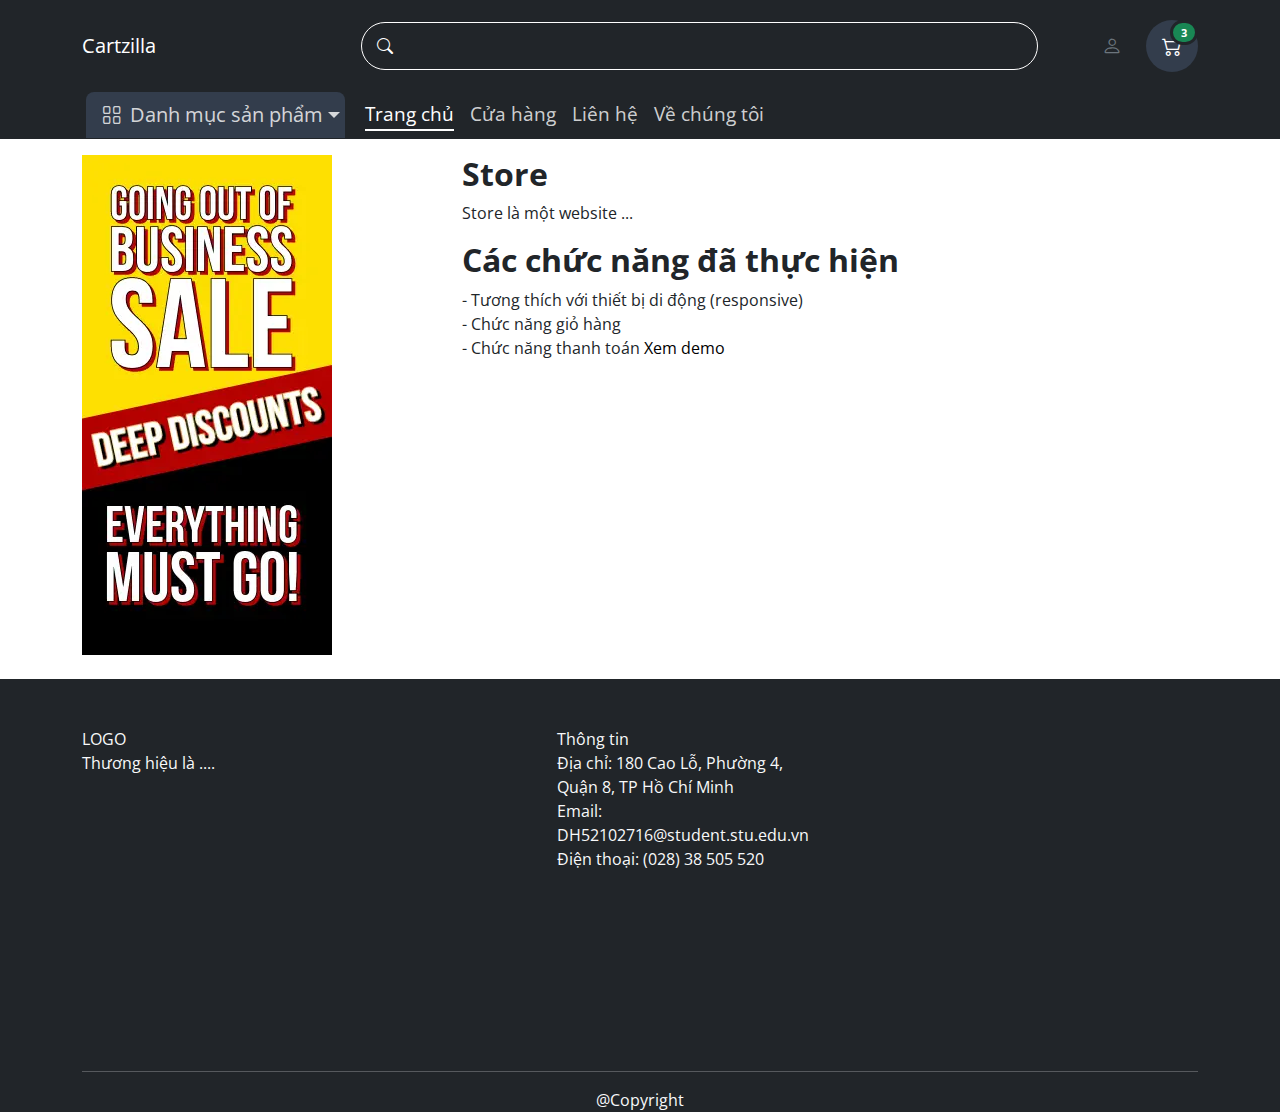
==== about.html @ fb04535e "first commit" ====
<!DOCTYPE html>
<html lang="en">
<head>
    <meta charset="UTF-8">
    <meta name="viewport" content="width=device-width, initial-scale=1.0">
    <title>About</title>
    <link
      href="https://cdn.jsdelivr.net/npm/bootstrap@5.2.3/dist/css/bootstrap.min.css"
      rel="stylesheet"
    />
    <link
      rel="stylesheet"
      href="https://cdn.jsdelivr.net/npm/bootstrap-icons@1.11.3/font/bootstrap-icons.min.css"
    />
    <link
      href="https://cdn.materialdesignicons.com/5.4.55/css/materialdesignicons.min.css"
      rel="stylesheet"
    />
    <link rel="stylesheet" href="./assets/css/styles.css" />
</head>
<body>
    <!-- Shopping cart offcanvas -->
    <div class="offcanvas offcanvas-end pb-sm-2 px-sm-2" id="shoppingCart" tabindex="-1" aria-labelledby="shoppingCartLabel" style="width: 500px" aria-modal="false" role="dialog">

        <!-- Header -->
        <div class="offcanvas-header flex-column align-items-start py-3 pt-lg-4">
          <div class="d-flex align-items-center justify-content-between w-100 mb-3 mb-lg-4">
            <h4 class="offcanvas-title" id="shoppingCartLabel">Shopping cart</h4>
            <button type="button" class="btn-close" data-bs-dismiss="offcanvas" aria-label="Close"></button>
          </div>
        </div>
  
        <!-- Items -->
        <div class="offcanvas-body d-flex flex-column gap-4 pt-2">
  
          <!-- Item -->
          <div class="d-flex align-items-center">
            <a class="flex-shrink-0" href="shop-product-general-electronics.html">
              <img src="./assets/images/products/product-1.png" width="110" alt="iPhone 14">
            </a>
            <div class="w-100 min-w-0 ps-2 ps-sm-3">
              <h5 class="d-flex animate-underline mb-2">
                <a class="d-block fs-sm fw-medium text-truncate animate-target" href="shop-product-general-electronics.html">Apple iPhone 14 128GB White</a>
              </h5>
              <div class="h6 pb-1 mb-2">$899.00</div>
              <div class="d-flex align-items-center justify-content-between">
                <div class="count-input rounded-2">
                  <button type="button" class="btn btn-icon btn-sm" data-decrement="" aria-label="Decrement quantity">
                    <i class="bi bi-dash"></i>
                  </button>
                  <input type="number" class="form-control form-control-sm" value="1" readonly="">
                  <button type="button" class="btn btn-icon btn-sm" data-increment="" aria-label="Increment quantity">
                    <i class="bi bi-plus"></i>
                  </button>
                </div>
                <button type="button" class="btn-close fs-sm" data-bs-toggle="tooltip" data-bs-custom-class="tooltip-sm" data-bs-title="Remove" aria-label="Remove from cart"></button>
              </div>
            </div>
          </div>
  
          <!-- Item -->
          <div class="d-flex align-items-center">
            <a class="position-relative flex-shrink-0" href="shop-product-general-electronics.html">
              <img src="./assets/images/products/product-1.png" width="110" alt="iPad Pro">
            </a>
            <div class="w-100 min-w-0 ps-2 ps-sm-3">
              <h5 class="d-flex animate-underline mb-2">
                <a class="d-block fs-sm fw-medium text-truncate animate-target" href="shop-product-general-electronics.html">Tablet Apple iPad Pro M2</a>
              </h5>
              <div class="h6 pb-1 mb-2">$989.00</div>
              <div class="d-flex align-items-center justify-content-between">
                <div class="count-input rounded-2">
                  <button type="button" class="btn btn-icon btn-sm" data-decrement="" aria-label="Decrement quantity">
                    <i class="bi bi-dash"></i>
                  </button>
                  <input type="number" class="form-control form-control-sm" value="1" readonly="">
                  <button type="button" class="btn btn-icon btn-sm" data-increment="" aria-label="Increment quantity">
                    <i class="bi bi-plus"></i>
                  </button>
                </div>
                <button type="button" class="btn-close fs-sm" data-bs-toggle="tooltip" data-bs-custom-class="tooltip-sm" data-bs-title="Remove" aria-label="Remove from cart"></button>
              </div>
            </div>
          </div>
  
          <!-- Item -->
          <div class="d-flex align-items-center">
            <a class="flex-shrink-0" href="shop-product-general-electronics.html">
              <img src="./assets/images/products/product-1.png" width="110" alt="Smart Watch">
            </a>
            <div class="w-100 min-w-0 ps-2 ps-sm-3">
              <h5 class="d-flex animate-underline mb-2">
                <a class="d-block fs-sm fw-medium text-truncate animate-target" href="shop-product-general-electronics.html">Smart Watch Series 7, White</a>
              </h5>
              <div class="h6 pb-1 mb-2">$429.00</div>
              <div class="d-flex align-items-center justify-content-between">
                <div class="count-input rounded-2">
                  <button type="button" class="btn btn-icon btn-sm" data-decrement="" aria-label="Decrement quantity">
                    <i class="bi bi-dash"></i>
                  </button>
                  <input type="number" class="form-control form-control-sm" value="1" readonly="">
                  <button type="button" class="btn btn-icon btn-sm" data-increment="" aria-label="Increment quantity">
                    <i class="bi bi-plus"></i>
                  </button>
                </div>
                <button type="button" class="btn-close fs-sm" data-bs-toggle="tooltip" data-bs-custom-class="tooltip-sm" data-bs-title="Remove" aria-label="Remove from cart"></button>
              </div>
            </div>
          </div>
        </div>
  
        <!-- Footer -->
        <div class="offcanvas-header flex-column align-items-start">
          <div class="d-flex align-items-center justify-content-between w-100 mb-3 mb-md-4">
            <span class="text-light-emphasis">Subtotal:</span>
            <span class="h6 mb-0">$2,317.00</span>
          </div>
          <div class="d-flex w-100 gap-3">
            <a class="btn btn-lg btn-secondary w-100" href="cart-detail.html">View cart</a>
            <a class="btn btn-lg btn-primary w-100" href="checkout-v1-delivery-1.html">Checkout</a>
          </div>
        </div>
      </div>
      <!-- Navigation bar (Page header) -->
      <header
      class="navbar navbar-expand-lg navbar-dark bg-dark d-block z-fixed z-3 p-0 header-top user-select-none"
    >
      <div class="container d-block py-1 py-lg-3 bg-dark">
        <div class="navbar-stuck-hide pt-1"></div>
        <div class="row flex-wrap align-items-center g-0">
          <div class="col col-lg-3 d-flex align-items-center">
            <button
              type="button"
              class="navbar-toggler me-2 me-lg-0"
              data-bs-toggle="offcanvas"
              data-bs-target="#navbarNav"
              aria-controls="navbarNav"
              aria-label="Toggle navigation"
            >
              <i class="bi bi-list"></i>
            </button>
            <a href="index.html" class="navbar-brand me-0"> Cartzilla </a>
          </div>
          <div
            class="col col-lg-9 d-flex align-items-center justify-content-end"
          >
            <!-- Search visible on screens > 991px wide (lg breakpoint) -->
            <div
              class="position-relative flex-fill d-none d-lg-block pe-4 pe-xl-5"
            >
              <i
                class="bi bi-search position-absolute top-50 translate-middle-y d-flex fs-lg text-white ms-3"
              ></i>
              <input
                type="search"
                class="form-control form-control-lg form-icon-start border-white rounded-pill"
                placeholder="Search the products"
              />
            </div>
            <div class="d-flex align-items-center">
              <!-- Navbar stuck nav toggler -->
              <button
                type="button"
                class="navbar-toggler d-none navbar-stuck-show me-3"
                data-bs-toggle="collapse"
                data-bs-target="#stuckNav"
                aria-controls="stuckNav"
                aria-expanded="false"
                aria-label="Toggle navigation in navbar stuck state"
              >
                <span class="navbar-toggler-icon"></span>
              </button>

              <!-- Search toggle button visible on screens < 992px wide (lg breakpoint) -->
              <button
                type="button"
                class="btn btn-icon btn-lg fs-xl btn-outline-secondary border-0 rounded-circle animate-shake d-lg-none p-3"
                data-bs-toggle="collapse"
                data-bs-target="#searchBar"
                aria-expanded="false"
                aria-controls="searchBar"
                aria-label="Toggle search bar"
              >
                <i class="bi bi-search"></i>
              </button>

              <!-- Account button visible on screens > 768px wide (md breakpoint) -->
              <a
                class="btn btn-icon btn-lg fs-lg btn-outline-secondary border-0 rounded-circle animate-shake d-none d-md-inline-flex"
                href="account-signin.html"
              >
                <i class="bi bi-person"></i>
                <span class="visually-hidden">Account</span>
              </a>

              <!-- Cart button -->
              <button
                type="button"
                class="btn btn-icon btn-lg btn-secondary position-relative rounded-circle ms-2 p-3"
                data-bs-toggle="offcanvas"
                data-bs-target="#shoppingCart"
                aria-controls="shoppingCart"
                aria-label="Shopping cart"
              >
                <span
                  class="position-absolute top-0 ms-2 badge text-bg-success border border-3 border-dark rounded-pill px-2 py-1"
                  style="font-size: 0.7rem"
                  >3</span
                >
                <span
                  class="top-0 start-0 d-flex align-items-center justify-content-center w-100 h-100 rounded-circle animate-slide-end fs-lg"
                >
                  <i class="bi bi-cart2"></i>
                </span>
              </button>
            </div>
          </div>
        </div>
        <div class="navbar-stuck-hide pb-1"></div>
      </div>
      <div
        class="position-absolute top-100 z-2 w-100 bg-dark d-lg-none collapse"
        id="searchBar"
      >
        <div class="container position-relative my-3">
          <i
            class="bi bi-search position-absolute top-50 translate-middle-y d-flex fs-lg text-white ms-3"
          ></i>
          <input
            type="search"
            class="form-control form-icon-start border-white rounded-pill"
            placeholder="Search the products"
            data-autofocus="collapse"
          />
        </div>
      </div>
      <div class="collapse navbar-stuck-hide" id="stuckNav">
        <nav
          class="offcanvas offcanvas-start"
          id="navbarNav"
          tabindex="-1"
          aria-labelledby="navbarNavLabel"
          style="width: 350px"
        >
          <div class="offcanvas-header py-3">
            <h5 class="offcanvas-title" id="navbarNavLabel">Menu</h5>
            <button
              type="button"
              class="btn-close"
              data-bs-dismiss="offcanvas"
              aria-label="Close"
            ></button>
          </div>
          <div class="offcanvas-body py-3 py-lg-0">
            <div class="container px-0 px-lg-3">
              <div class="row">
                <!-- Categories mega menu -->
                <div class="col-lg-3">
                  <div class="navbar-nav">
                    <div class="dropdown w-100">
                      <!-- Buttton visible on screens > 991px wide (lg breakpoint) -->
                      <div
                        class="cursor-pointer d-none d-lg-block show"
                        data-bs-toggle="dropdown"
                        data-bs-trigger="hover"
                        aria-expanded="true"
                      >
                        <button
                          type="button"
                          class="btn btn-lg btn-secondary dropdown-toggle w-100 rounded-bottom-0 justify-content-start pe-none"
                        >
                          <i class="bi bi-grid"></i>
                          <span class="ms-2 me-auto">Danh mục sản phẩm</span>
                        </button>
                      </div>

                      <!-- Buttton visible on screens < 992px wide (lg breakpoint) -->
                      <button
                        type="button"
                        class="btn btn-lg btn-secondary dropdown-toggle w-100 justify-content-start d-lg-none mb-2"
                        data-bs-toggle="dropdown"
                        data-bs-auto-close="outside"
                      >
                        <i class="bi bi-grid"></i>
                        <span class="ms-2 me-auto">Danh mục sản phẩm</span>
                      </button>

                      <!-- Mega menu -->
                      <ul
                        class="dropdown-menu dropdown-menu-static w-100 rounded-top-0 rounded-bottom-4 py-1 p-lg-1"
                      >
                        <li class="d-lg-none pt-2">
                          <a
                            class="dropdown-item fw-medium"
                            href="shop-categories-electronics.html"
                          >
                            All Categories
                          </a>
                        </li>
                        <li class="dropend position-static">
                          <div class="position-relative rounded pt-2 pb-1 px-lg-2" data-bs-toggle="dropdown" data-bs-trigger="hover">
                            <a class="dropdown-item fw-medium stretched-link d-none d-lg-flex" href="shop-catalog-electronics.html">
                              <span class="text-truncate">Computers &amp; Accessories</span>
                            </a>
                            <div class="dropdown-item fw-medium text-wrap stretched-link d-lg-none">
                              Computers &amp; Accessories
                            </div>
                          </div>
                        </li>
                        <li class="dropend position-static">
                          <div class="position-relative rounded pt-2 pb-1 px-lg-2" data-bs-toggle="dropdown" data-bs-trigger="hover">
                            <a class="dropdown-item fw-medium stretched-link d-none d-lg-flex" href="shop-catalog-electronics.html">
                              <span class="text-truncate">Computers &amp; Accessories</span>
                            </a>
                            <div class="dropdown-item fw-medium text-wrap stretched-link d-lg-none">
                              Computers &amp; Accessories
                            </div>
                          </div>
                        </li>
                        <li class="dropend position-static">
                          <div class="position-relative rounded pt-2 pb-1 px-lg-2" data-bs-toggle="dropdown" data-bs-trigger="hover">
                            <a class="dropdown-item fw-medium stretched-link d-none d-lg-flex" href="shop-catalog-electronics.html">
                              <span class="text-truncate">Computers &amp; Accessories</span>
                            </a>
                            <div class="dropdown-item fw-medium text-wrap stretched-link d-lg-none">
                              Computers &amp; Accessories
                            </div>
                          </div>
                        </li>
                      </ul>
                    </div>
                  </div>
                </div>

                <!-- Navbar nav -->
                <div class="col-lg-9 d-lg-flex pt-3 pt-lg-0 ps-lg-0">
                  <ul class="navbar-nav position-relative">
                    <li class="nav-item dropdown me-lg-n1 me-xl-0">
                      <a class="nav-link active" href="#">Trang chủ</a>
                    </li>
                    <li
                      class="nav-item dropdown position-static me-lg-n1 me-xl-0"
                    >
                      <a class="nav-link" href="shop.html">Cửa hàng</a>
                    </li>
                    <li class="nav-item dropdown me-lg-n1 me-xl-0">
                      <a class="nav-link" href="contact.html">Liên hệ</a>
                    </li>
                    <li class="nav-item dropdown me-lg-n1 me-xl-0">
                      <a class="nav-link" href="about.html">Về chúng tôi</a>
                    </li>
                  </ul>
                </div>
              </div>
            </div>
          </div>
          <div class="offcanvas-header border-top px-0 py-3 mt-3 d-md-none">
            <div class="nav nav-justified w-100">
              <a class="nav-link border-end" href="account-signin.html">
                <i class="bi bi-person"></i>
                Đăng nhập
              </a>
              <a class="nav-link" href="account-wishlist.html">
                <i class="bi bi-person-add"></i>
                Đăng kí
              </a>
            </div>
          </div>
        </nav>
      </div>
    </header>
      <main class="content-wrapper">
        <div class="container pt-3">
            <div class="row">
              <div class="col-lg-4 col-12">
                <div class="about-image">
                  <img src="./assets/images/about.png" alt="about">
                </div>
              </div>
              <div class="col-lg-8 col-12">
                <h2 class="text-left">Store</h2>
                <p>
                  Store là một website ...
                </p>
                <h2 class="text-left">Các chức năng đã thực hiện</h2>
                <ul class="list-feature">
                  <li class="feature-item">- Tương thích với thiết bị di động (responsive)</li>
                  <li class="feature-item">- Chức năng giỏ hàng</li>
                  <li class="feature-item">
                    - Chức năng thanh toán
                    <a href="cart-detail.html">Xem demo</a>
                  </li>
                </ul>
              </div>
            </div>
          </div>
      </main>
      <footer class="footer bg-dark text-light">
        <div class="footer-top">
          <div class="container pt-5 mt-1 mt-sm-3 mt-lg-4">
            <div class="row">
              <div class="col-lg-5 col-md-12 col-sm-12 col-12">
                <div class="footer-single-widget">
                  <div class="widget-title">
                    <div class="footer-logo">
                      <a class="text-light" href="#"> LOGO </a>
                    </div>
                  </div>
                  <div class="widget-body">Thương hiệu là ....</div>
                </div>
              </div>
              <div class="col-lg-3 col-md-12 col-sm-12 col-12">
                <div class="footer-single-widget">
                  <div class="widget-title">Thông tin</div>
                  <div class="widget-body">
                    <div class="footer-useful-link">
                      <ul class="contact-list">
                        <li class="contact-item">
                          Địa chỉ: 180 Cao Lỗ, Phường 4, Quận 8, TP Hồ Chí Minh
                        </li>
                        <li class="contact-item">
                          Email: DH52102716@student.stu.edu.vn
                        </li>
                        <li class="contact-item">Điện thoại: (028) 38 505 520</li>
                      </ul>
                    </div>
                  </div>
                </div>
              </div>
              <div class="col-lg-4 col-md-12 col-sm-12 col-12">
                <iframe
                  src="https://www.google.com/maps/embed?pb=!1m18!1m12!1m3!1d6592.4985499755685!2d106.6789931371774!3d10.74041089759156!2m3!1f0!2f0!3f0!3m2!1i1024!2i768!4f13.1!3m3!1m2!1s0x31752f62a90e5dbd%3A0x674d5126513db295!2zVHLGsOG7nW5nIMSQ4bqhaSBo4buNYyBDw7RuZyBuZ2jhu4cgU8OgaSBHw7Ju!5e0!3m2!1svi!2s!4v1714125058390!5m2!1svi!2s"
                  width="100%"
                  height="250"
                  style="border: 0"
                  allowfullscreen=""
                  loading="lazy"
                  referrerpolicy="no-referrer-when-downgrade"
                ></iframe>
              </div>
            </div>
          </div>
        </div>
        <div class="footer-bottom">
          <div class="container pt-5 mt-1 mt-sm-3 mt-lg-4">
            <div class="row">
              <div class="col-12">
                <hr />
                <div class="footer-copyright text-center">@Copyright</div>
              </div>
            </div>
          </div>
        </div>
        <div class="back-to-top"><i class="bi bi-arrow-up"></i></div>
      </footer>
    <script
    src="https://cdnjs.cloudflare.com/ajax/libs/jquery/3.7.1/jquery.min.js"
    integrity="sha512-v2CJ7UaYy4JwqLDIrZUI/4hqeoQieOmAZNXBeQyjo21dadnwR+8ZaIJVT8EE2iyI61OV8e6M8PP2/4hpQINQ/g=="
    crossorigin="anonymous"
    referrerpolicy="no-referrer"
  ></script>
  <script
    src="https://cdn.jsdelivr.net/npm/@popperjs/core@2.11.6/dist/umd/popper.min.js"
    integrity="sha384-oBqDVmMz9ATKxIep9tiCxS/Z9fNfEXiDAYTujMAeBAsjFuCZSmKbSSUnQlmh/jp3"
    crossorigin="anonymous"
  ></script>
  <script
    src="https://cdn.jsdelivr.net/npm/bootstrap@5.2.3/dist/js/bootstrap.min.js"
    integrity="sha384-cuYeSxntonz0PPNlHhBs68uyIAVpIIOZZ5JqeqvYYIcEL727kskC66kF92t6Xl2V"
    crossorigin="anonymous"
  ></script>
  <script src="./assets/js/main.js"></script>
</body>
</html>
---- assets/css/styles.css ----
@import url("https://fonts.googleapis.com/css2?family=Open+Sans:ital,wght@0,300..800;1,300..800&display=swap");
:root {
  --primary-color: rgba(245,82,102);
  --bg-primary-color: #feeef0;
  --swiper-scrollbar-bg-color: hsla(0, 0%, 100%, 0.3);
  --swiper-scrollbar-drag-bg-color: #fff;
  --nav-text-color: hsla(0, 0%, 100%, 0.8);
}

/*=============== BASE ===============*/
* {
  box-sizing: border-box;
  padding: 0;
  margin: 0;
}

html {
  scroll-behavior: smooth;
}

body,
button,
input {
  font-family: "Open Sans", sans-serif;
}

body {
  margin: 0;
  transition: 0.4s; /*For animation dark mode*/
  box-sizing: border-box;
}

ul,
li {
  list-style: none;
  padding: 0;
  margin: 0;
}

a {
  text-decoration: none;
  color: black;
}

h1,
h2,
h3,
h4,
h5,
h6 {
  font-weight: bold !important;
}

img {
  max-width: 100%;
  height: auto;
}

i {
  display: inline-flex;
}

button {
  cursor: pointer;
  border: none;
  outline: none;
}
button:focus {
  border: none;
  box-shadow: none;
}

.bg-dark {
  background-color: rgb(34, 41, 52);
}

.swiper {
  width: 600px;
  height: 300px;
}

.bg-primary-subtle {
  background-color: var(--bg-primary-color);
}

.text-primary {
  color: var(--primary-color) !important;
}

.navbar {
  z-index: 100;
}

.navbar-toggler {
  border: none;
  display: flex;
  align-items: center;
}
.navbar-toggler i {
  font-size: 2rem;
}
.navbar-toggler:focus {
  box-shadow: none;
}

.navbar-nav .dropdown-toggle {
  display: flex;
  align-items: center;
}
.navbar-nav .dropdown-toggle[data-bs-toggle=dropdown]::after {
  display: block;
  border: none;
  content: "\f0142";
  font-family: "Material Design Icons";
  margin-left: auto;
  -webkit-transition: -webkit-transform 0.2s;
  transition: -webkit-transform 0.2s;
  transition: transform 0.2s;
  transition: transform 0.2s, -webkit-transform 0.2s;
  font-size: 1.05rem;
  position: absolute;
  right: 18px;
}
.navbar-nav .dropdown-toggle[aria-expanded=true]::after {
  transform: rotate(90deg);
}

.nav-link {
  color: #000;
  padding-left: 10px;
  display: flex;
  align-items: center;
}

.nav-link.active {
  color: #000 !important;
  border-left: 1px solid #000;
}

.sticky {
  position: fixed;
  top: 0;
  left: 0;
  right: 0;
  box-shadow: 0 5px 16px rgba(0, 0, 0, 0.1);
  backdrop-filter: blur(10px);
  animation: slideDown 0.35s ease-out;
  z-index: 9999;
}

.navbar-stuck-hide.collapse {
  display: block;
}

@media (min-width: 992px) {
  .navbar-expand-lg.navbar-stuck .navbar-stuck-hide.collapse:not(.show) {
    display: none;
  }
}
@keyframes slideDown {
  from {
    transform: translateY(-100%);
  }
  to {
    transform: translateY(0);
  }
}
.btn {
  display: inline-flex;
  align-items: center;
}

.btn-secondary {
  background-color: #333d4c;
  border: none;
}

.navbar-nav .btn-secondary {
  background-color: #eef1f6;
  color: #000;
}
.navbar-nav .btn-secondary:focus {
  color: #000;
  background-color: #eef1f6;
}

.back-to-top {
  padding: 10px;
  background-color: #fff;
  border: 1px solid #888;
  color: #000;
  display: flex;
  justify-content: center;
  align-items: center;
  position: fixed;
  right: 20px;
  bottom: 20px;
  border-radius: 100%;
  z-index: 9999;
  opacity: 0;
  visibility: hidden;
  cursor: pointer;
  transition: 0.3s;
}
.back-to-top:hover {
  background-color: #000;
  color: #fff;
}

.back-to-top.show {
  opacity: 1;
  visibility: visible;
}

.animate-shake:hover {
  color: #fff;
  background-color: transparent;
  -webkit-animation: shake-lr 0.7s cubic-bezier(0.455, 0.03, 0.515, 0.955) both;
  animation: shake-lr 0.7s cubic-bezier(0.455, 0.03, 0.515, 0.955) both;
}

@-webkit-keyframes shake-lr {
  0%, 100% {
    -webkit-transform: rotate(0deg);
    transform: rotate(0deg);
    -webkit-transform-origin: 50% 50%;
    transform-origin: 50% 50%;
  }
  10% {
    -webkit-transform: rotate(8deg);
    transform: rotate(8deg);
  }
  20%, 40%, 60% {
    -webkit-transform: rotate(-10deg);
    transform: rotate(-10deg);
  }
  30%, 50%, 70% {
    -webkit-transform: rotate(10deg);
    transform: rotate(10deg);
  }
  80% {
    -webkit-transform: rotate(-8deg);
    transform: rotate(-8deg);
  }
  90% {
    -webkit-transform: rotate(8deg);
    transform: rotate(8deg);
  }
}
@keyframes shake-lr {
  0%, 100% {
    -webkit-transform: rotate(0deg);
    transform: rotate(0deg);
    -webkit-transform-origin: 50% 50%;
    transform-origin: 50% 50%;
  }
  10% {
    -webkit-transform: rotate(8deg);
    transform: rotate(8deg);
  }
  20%, 40%, 60% {
    -webkit-transform: rotate(-10deg);
    transform: rotate(-10deg);
  }
  30%, 50%, 70% {
    -webkit-transform: rotate(10deg);
    transform: rotate(10deg);
  }
  80% {
    -webkit-transform: rotate(-8deg);
    transform: rotate(-8deg);
  }
  90% {
    -webkit-transform: rotate(8deg);
    transform: rotate(8deg);
  }
}
@media (min-width: 991px) {
  .navbar-nav .btn-secondary {
    background-color: #333d4c;
  }
}
input[type=search] {
  color: #fff;
}
input[type=search]:focus {
  color: #fff;
}

.form-control {
  background-color: transparent;
}
.form-control:focus {
  background-color: transparent;
}

.form-icon-start {
  padding-left: calc(2.375rem + 1px);
}

.count-input {
  background-color: #fff;
  border: 1px solid #cad0d9;
  border-radius: 12px;
  display: inline-flex;
  overflow: hidden;
  transform: translateZ(0);
}

.rounded-2 {
  border-radius: 0.375rem !important;
}

.count-input .btn {
  border: 0;
  border-radius: 0;
}
.count-input .btn:hover {
  background-color: #eef1f6;
  color: #181d25;
}
.count-input .btn-sm + .form-control {
  width: 3rem;
}
.count-input .form-control {
  -webkit-appearance: textfield;
  appearance: textfield;
  background-color: transparent;
  border: 0;
  border-radius: 0;
  font-weight: 500;
  padding: 0 0.25rem;
  text-align: center;
  width: 2.5rem;
}
.count-input .form-control:focus {
  box-shadow: none;
}

.bg-body-tertiary {
  background-color: rgb(245, 247, 250);
}
.bg-body-tertiary i {
  font-size: 2rem;
}

/*=============== BREAKPOINTS ===============*/
@media screen and (min-width: 991px) {
  .navbar-nav a {
    display: inline-block;
    color: var(--nav-text-color);
    font-size: 1.2rem;
  }
  .navbar-nav a:hover {
    color: #fff;
  }
  .navbar-nav .dropdown {
    cursor: pointer;
  }
  .navbar-nav .dropdown-toggle {
    cursor: pointer;
    color: var(--nav-text-color);
  }
  .navbar-nav .dropdown-item {
    color: #000;
  }
  .navbar-nav .dropdown-item:hover {
    color: #000;
  }
  .navbar-nav .nav-link::after {
    content: "";
    display: block;
    width: 0;
    height: 2px;
    background: #fff;
    transition: width 0.3s;
  }
  .navbar-nav .nav-link:hover::after {
    width: 100%;
  }
  .navbar-nav .nav-link.active {
    border-left: none;
    color: #fff !important;
  }
  .navbar-nav .nav-link.active::after {
    width: 100%;
  }
}

/*# sourceMappingURL=styles.css.map */
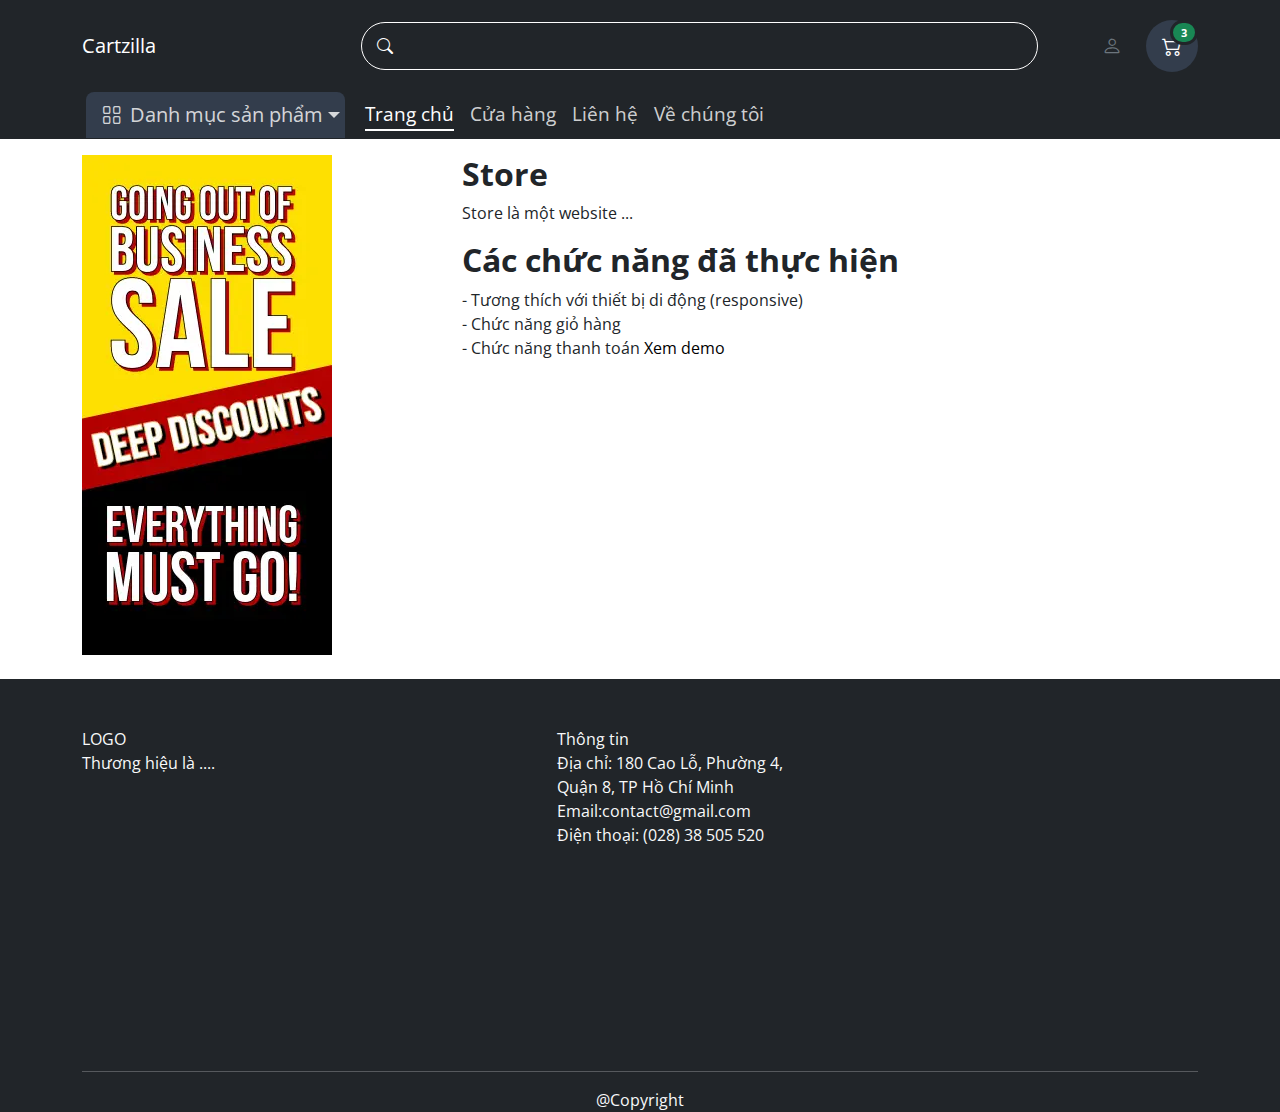
==== commit 3218343b: "add README" ====
--- a/about.html
+++ b/about.html
@@ -1,8 +1,8 @@
 <!DOCTYPE html>
 <html lang="en">
-<head>
-    <meta charset="UTF-8">
-    <meta name="viewport" content="width=device-width, initial-scale=1.0">
+  <head>
+    <meta charset="UTF-8" />
+    <meta name="viewport" content="width=device-width, initial-scale=1.0" />
     <title>About</title>
     <link
       href="https://cdn.jsdelivr.net/npm/bootstrap@5.2.3/dist/css/bootstrap.min.css"
@@ -17,112 +17,226 @@
       rel="stylesheet"
     />
     <link rel="stylesheet" href="./assets/css/styles.css" />
-</head>
-<body>
+  </head>
+  <body>
     <!-- Shopping cart offcanvas -->
-    <div class="offcanvas offcanvas-end pb-sm-2 px-sm-2" id="shoppingCart" tabindex="-1" aria-labelledby="shoppingCartLabel" style="width: 500px" aria-modal="false" role="dialog">
-
-        <!-- Header -->
-        <div class="offcanvas-header flex-column align-items-start py-3 pt-lg-4">
-          <div class="d-flex align-items-center justify-content-between w-100 mb-3 mb-lg-4">
-            <h4 class="offcanvas-title" id="shoppingCartLabel">Shopping cart</h4>
-            <button type="button" class="btn-close" data-bs-dismiss="offcanvas" aria-label="Close"></button>
-          </div>
-        </div>
-  
-        <!-- Items -->
-        <div class="offcanvas-body d-flex flex-column gap-4 pt-2">
-  
-          <!-- Item -->
-          <div class="d-flex align-items-center">
-            <a class="flex-shrink-0" href="shop-product-general-electronics.html">
-              <img src="./assets/images/products/product-1.png" width="110" alt="iPhone 14">
-            </a>
-            <div class="w-100 min-w-0 ps-2 ps-sm-3">
-              <h5 class="d-flex animate-underline mb-2">
-                <a class="d-block fs-sm fw-medium text-truncate animate-target" href="shop-product-general-electronics.html">Apple iPhone 14 128GB White</a>
-              </h5>
-              <div class="h6 pb-1 mb-2">$899.00</div>
-              <div class="d-flex align-items-center justify-content-between">
-                <div class="count-input rounded-2">
-                  <button type="button" class="btn btn-icon btn-sm" data-decrement="" aria-label="Decrement quantity">
-                    <i class="bi bi-dash"></i>
-                  </button>
-                  <input type="number" class="form-control form-control-sm" value="1" readonly="">
-                  <button type="button" class="btn btn-icon btn-sm" data-increment="" aria-label="Increment quantity">
-                    <i class="bi bi-plus"></i>
-                  </button>
-                </div>
-                <button type="button" class="btn-close fs-sm" data-bs-toggle="tooltip" data-bs-custom-class="tooltip-sm" data-bs-title="Remove" aria-label="Remove from cart"></button>
+    <div
+      class="offcanvas offcanvas-end pb-sm-2 px-sm-2"
+      id="shoppingCart"
+      tabindex="-1"
+      aria-labelledby="shoppingCartLabel"
+      style="width: 500px"
+      aria-modal="false"
+      role="dialog"
+    >
+      <!-- Header -->
+      <div class="offcanvas-header flex-column align-items-start py-3 pt-lg-4">
+        <div
+          class="d-flex align-items-center justify-content-between w-100 mb-3 mb-lg-4"
+        >
+          <h4 class="offcanvas-title" id="shoppingCartLabel">Shopping cart</h4>
+          <button
+            type="button"
+            class="btn-close"
+            data-bs-dismiss="offcanvas"
+            aria-label="Close"
+          ></button>
+        </div>
+      </div>
+
+      <!-- Items -->
+      <div class="offcanvas-body d-flex flex-column gap-4 pt-2">
+        <!-- Item -->
+        <div class="d-flex align-items-center">
+          <a class="flex-shrink-0" href="shop-product-general-electronics.html">
+            <img
+              src="./assets/images/products/product-1.png"
+              width="110"
+              alt="iPhone 14"
+            />
+          </a>
+          <div class="w-100 min-w-0 ps-2 ps-sm-3">
+            <h5 class="d-flex animate-underline mb-2">
+              <a
+                class="d-block fs-sm fw-medium text-truncate animate-target"
+                href="shop-product-general-electronics.html"
+                >Apple iPhone 14 128GB White</a
+              >
+            </h5>
+            <div class="h6 pb-1 mb-2">$899.00</div>
+            <div class="d-flex align-items-center justify-content-between">
+              <div class="count-input rounded-2">
+                <button
+                  type="button"
+                  class="btn btn-icon btn-sm"
+                  data-decrement=""
+                  aria-label="Decrement quantity"
+                >
+                  <i class="bi bi-dash"></i>
+                </button>
+                <input
+                  type="number"
+                  class="form-control form-control-sm"
+                  value="1"
+                  readonly=""
+                />
+                <button
+                  type="button"
+                  class="btn btn-icon btn-sm"
+                  data-increment=""
+                  aria-label="Increment quantity"
+                >
+                  <i class="bi bi-plus"></i>
+                </button>
               </div>
-            </div>
-          </div>
-  
-          <!-- Item -->
-          <div class="d-flex align-items-center">
-            <a class="position-relative flex-shrink-0" href="shop-product-general-electronics.html">
-              <img src="./assets/images/products/product-1.png" width="110" alt="iPad Pro">
-            </a>
-            <div class="w-100 min-w-0 ps-2 ps-sm-3">
-              <h5 class="d-flex animate-underline mb-2">
-                <a class="d-block fs-sm fw-medium text-truncate animate-target" href="shop-product-general-electronics.html">Tablet Apple iPad Pro M2</a>
-              </h5>
-              <div class="h6 pb-1 mb-2">$989.00</div>
-              <div class="d-flex align-items-center justify-content-between">
-                <div class="count-input rounded-2">
-                  <button type="button" class="btn btn-icon btn-sm" data-decrement="" aria-label="Decrement quantity">
-                    <i class="bi bi-dash"></i>
-                  </button>
-                  <input type="number" class="form-control form-control-sm" value="1" readonly="">
-                  <button type="button" class="btn btn-icon btn-sm" data-increment="" aria-label="Increment quantity">
-                    <i class="bi bi-plus"></i>
-                  </button>
-                </div>
-                <button type="button" class="btn-close fs-sm" data-bs-toggle="tooltip" data-bs-custom-class="tooltip-sm" data-bs-title="Remove" aria-label="Remove from cart"></button>
+              <button
+                type="button"
+                class="btn-close fs-sm"
+                data-bs-toggle="tooltip"
+                data-bs-custom-class="tooltip-sm"
+                data-bs-title="Remove"
+                aria-label="Remove from cart"
+              ></button>
+            </div>
+          </div>
+        </div>
+
+        <!-- Item -->
+        <div class="d-flex align-items-center">
+          <a
+            class="position-relative flex-shrink-0"
+            href="shop-product-general-electronics.html"
+          >
+            <img
+              src="./assets/images/products/product-1.png"
+              width="110"
+              alt="iPad Pro"
+            />
+          </a>
+          <div class="w-100 min-w-0 ps-2 ps-sm-3">
+            <h5 class="d-flex animate-underline mb-2">
+              <a
+                class="d-block fs-sm fw-medium text-truncate animate-target"
+                href="shop-product-general-electronics.html"
+                >Tablet Apple iPad Pro M2</a
+              >
+            </h5>
+            <div class="h6 pb-1 mb-2">$989.00</div>
+            <div class="d-flex align-items-center justify-content-between">
+              <div class="count-input rounded-2">
+                <button
+                  type="button"
+                  class="btn btn-icon btn-sm"
+                  data-decrement=""
+                  aria-label="Decrement quantity"
+                >
+                  <i class="bi bi-dash"></i>
+                </button>
+                <input
+                  type="number"
+                  class="form-control form-control-sm"
+                  value="1"
+                  readonly=""
+                />
+                <button
+                  type="button"
+                  class="btn btn-icon btn-sm"
+                  data-increment=""
+                  aria-label="Increment quantity"
+                >
+                  <i class="bi bi-plus"></i>
+                </button>
               </div>
-            </div>
-          </div>
-  
-          <!-- Item -->
-          <div class="d-flex align-items-center">
-            <a class="flex-shrink-0" href="shop-product-general-electronics.html">
-              <img src="./assets/images/products/product-1.png" width="110" alt="Smart Watch">
-            </a>
-            <div class="w-100 min-w-0 ps-2 ps-sm-3">
-              <h5 class="d-flex animate-underline mb-2">
-                <a class="d-block fs-sm fw-medium text-truncate animate-target" href="shop-product-general-electronics.html">Smart Watch Series 7, White</a>
-              </h5>
-              <div class="h6 pb-1 mb-2">$429.00</div>
-              <div class="d-flex align-items-center justify-content-between">
-                <div class="count-input rounded-2">
-                  <button type="button" class="btn btn-icon btn-sm" data-decrement="" aria-label="Decrement quantity">
-                    <i class="bi bi-dash"></i>
-                  </button>
-                  <input type="number" class="form-control form-control-sm" value="1" readonly="">
-                  <button type="button" class="btn btn-icon btn-sm" data-increment="" aria-label="Increment quantity">
-                    <i class="bi bi-plus"></i>
-                  </button>
-                </div>
-                <button type="button" class="btn-close fs-sm" data-bs-toggle="tooltip" data-bs-custom-class="tooltip-sm" data-bs-title="Remove" aria-label="Remove from cart"></button>
+              <button
+                type="button"
+                class="btn-close fs-sm"
+                data-bs-toggle="tooltip"
+                data-bs-custom-class="tooltip-sm"
+                data-bs-title="Remove"
+                aria-label="Remove from cart"
+              ></button>
+            </div>
+          </div>
+        </div>
+
+        <!-- Item -->
+        <div class="d-flex align-items-center">
+          <a class="flex-shrink-0" href="shop-product-general-electronics.html">
+            <img
+              src="./assets/images/products/product-1.png"
+              width="110"
+              alt="Smart Watch"
+            />
+          </a>
+          <div class="w-100 min-w-0 ps-2 ps-sm-3">
+            <h5 class="d-flex animate-underline mb-2">
+              <a
+                class="d-block fs-sm fw-medium text-truncate animate-target"
+                href="shop-product-general-electronics.html"
+                >Smart Watch Series 7, White</a
+              >
+            </h5>
+            <div class="h6 pb-1 mb-2">$429.00</div>
+            <div class="d-flex align-items-center justify-content-between">
+              <div class="count-input rounded-2">
+                <button
+                  type="button"
+                  class="btn btn-icon btn-sm"
+                  data-decrement=""
+                  aria-label="Decrement quantity"
+                >
+                  <i class="bi bi-dash"></i>
+                </button>
+                <input
+                  type="number"
+                  class="form-control form-control-sm"
+                  value="1"
+                  readonly=""
+                />
+                <button
+                  type="button"
+                  class="btn btn-icon btn-sm"
+                  data-increment=""
+                  aria-label="Increment quantity"
+                >
+                  <i class="bi bi-plus"></i>
+                </button>
               </div>
-            </div>
-          </div>
-        </div>
-  
-        <!-- Footer -->
-        <div class="offcanvas-header flex-column align-items-start">
-          <div class="d-flex align-items-center justify-content-between w-100 mb-3 mb-md-4">
-            <span class="text-light-emphasis">Subtotal:</span>
-            <span class="h6 mb-0">$2,317.00</span>
-          </div>
-          <div class="d-flex w-100 gap-3">
-            <a class="btn btn-lg btn-secondary w-100" href="cart-detail.html">View cart</a>
-            <a class="btn btn-lg btn-primary w-100" href="checkout-v1-delivery-1.html">Checkout</a>
-          </div>
-        </div>
-      </div>
-      <!-- Navigation bar (Page header) -->
-      <header
+              <button
+                type="button"
+                class="btn-close fs-sm"
+                data-bs-toggle="tooltip"
+                data-bs-custom-class="tooltip-sm"
+                data-bs-title="Remove"
+                aria-label="Remove from cart"
+              ></button>
+            </div>
+          </div>
+        </div>
+      </div>
+
+      <!-- Footer -->
+      <div class="offcanvas-header flex-column align-items-start">
+        <div
+          class="d-flex align-items-center justify-content-between w-100 mb-3 mb-md-4"
+        >
+          <span class="text-light-emphasis">Subtotal:</span>
+          <span class="h6 mb-0">$2,317.00</span>
+        </div>
+        <div class="d-flex w-100 gap-3">
+          <a class="btn btn-lg btn-secondary w-100" href="cart-detail.html"
+            >View cart</a
+          >
+          <a
+            class="btn btn-lg btn-primary w-100"
+            href="checkout-v1-delivery-1.html"
+            >Checkout</a
+          >
+        </div>
+      </div>
+    </div>
+    <!-- Navigation bar (Page header) -->
+    <header
       class="navbar navbar-expand-lg navbar-dark bg-dark d-block z-fixed z-3 p-0 header-top user-select-none"
     >
       <div class="container d-block py-1 py-lg-3 bg-dark">
@@ -298,31 +412,64 @@
                           </a>
                         </li>
                         <li class="dropend position-static">
-                          <div class="position-relative rounded pt-2 pb-1 px-lg-2" data-bs-toggle="dropdown" data-bs-trigger="hover">
-                            <a class="dropdown-item fw-medium stretched-link d-none d-lg-flex" href="shop-catalog-electronics.html">
-                              <span class="text-truncate">Computers &amp; Accessories</span>
+                          <div
+                            class="position-relative rounded pt-2 pb-1 px-lg-2"
+                            data-bs-toggle="dropdown"
+                            data-bs-trigger="hover"
+                          >
+                            <a
+                              class="dropdown-item fw-medium stretched-link d-none d-lg-flex"
+                              href="shop-catalog-electronics.html"
+                            >
+                              <span class="text-truncate"
+                                >Computers &amp; Accessories</span
+                              >
                             </a>
-                            <div class="dropdown-item fw-medium text-wrap stretched-link d-lg-none">
+                            <div
+                              class="dropdown-item fw-medium text-wrap stretched-link d-lg-none"
+                            >
                               Computers &amp; Accessories
                             </div>
                           </div>
                         </li>
                         <li class="dropend position-static">
-                          <div class="position-relative rounded pt-2 pb-1 px-lg-2" data-bs-toggle="dropdown" data-bs-trigger="hover">
-                            <a class="dropdown-item fw-medium stretched-link d-none d-lg-flex" href="shop-catalog-electronics.html">
-                              <span class="text-truncate">Computers &amp; Accessories</span>
+                          <div
+                            class="position-relative rounded pt-2 pb-1 px-lg-2"
+                            data-bs-toggle="dropdown"
+                            data-bs-trigger="hover"
+                          >
+                            <a
+                              class="dropdown-item fw-medium stretched-link d-none d-lg-flex"
+                              href="shop-catalog-electronics.html"
+                            >
+                              <span class="text-truncate"
+                                >Computers &amp; Accessories</span
+                              >
                             </a>
-                            <div class="dropdown-item fw-medium text-wrap stretched-link d-lg-none">
+                            <div
+                              class="dropdown-item fw-medium text-wrap stretched-link d-lg-none"
+                            >
                               Computers &amp; Accessories
                             </div>
                           </div>
                         </li>
                         <li class="dropend position-static">
-                          <div class="position-relative rounded pt-2 pb-1 px-lg-2" data-bs-toggle="dropdown" data-bs-trigger="hover">
-                            <a class="dropdown-item fw-medium stretched-link d-none d-lg-flex" href="shop-catalog-electronics.html">
-                              <span class="text-truncate">Computers &amp; Accessories</span>
+                          <div
+                            class="position-relative rounded pt-2 pb-1 px-lg-2"
+                            data-bs-toggle="dropdown"
+                            data-bs-trigger="hover"
+                          >
+                            <a
+                              class="dropdown-item fw-medium stretched-link d-none d-lg-flex"
+                              href="shop-catalog-electronics.html"
+                            >
+                              <span class="text-truncate"
+                                >Computers &amp; Accessories</span
+                              >
                             </a>
-                            <div class="dropdown-item fw-medium text-wrap stretched-link d-lg-none">
+                            <div
+                              class="dropdown-item fw-medium text-wrap stretched-link d-lg-none"
+                            >
                               Computers &amp; Accessories
                             </div>
                           </div>
@@ -369,106 +516,104 @@
         </nav>
       </div>
     </header>
-      <main class="content-wrapper">
-        <div class="container pt-3">
-            <div class="row">
-              <div class="col-lg-4 col-12">
-                <div class="about-image">
-                  <img src="./assets/images/about.png" alt="about">
+    <main class="content-wrapper">
+      <div class="container pt-3">
+        <div class="row">
+          <div class="col-lg-4 col-12">
+            <div class="about-image">
+              <img src="./assets/images/about.png" alt="about" />
+            </div>
+          </div>
+          <div class="col-lg-8 col-12">
+            <h2 class="text-left">Store</h2>
+            <p>Store là một website ...</p>
+            <h2 class="text-left">Các chức năng đã thực hiện</h2>
+            <ul class="list-feature">
+              <li class="feature-item">
+                - Tương thích với thiết bị di động (responsive)
+              </li>
+              <li class="feature-item">- Chức năng giỏ hàng</li>
+              <li class="feature-item">
+                - Chức năng thanh toán
+                <a href="cart-detail.html">Xem demo</a>
+              </li>
+            </ul>
+          </div>
+        </div>
+      </div>
+    </main>
+    <footer class="footer bg-dark text-light">
+      <div class="footer-top">
+        <div class="container pt-5 mt-1 mt-sm-3 mt-lg-4">
+          <div class="row">
+            <div class="col-lg-5 col-md-12 col-sm-12 col-12">
+              <div class="footer-single-widget">
+                <div class="widget-title">
+                  <div class="footer-logo">
+                    <a class="text-light" href="#"> LOGO </a>
+                  </div>
                 </div>
+                <div class="widget-body">Thương hiệu là ....</div>
               </div>
-              <div class="col-lg-8 col-12">
-                <h2 class="text-left">Store</h2>
-                <p>
-                  Store là một website ...
-                </p>
-                <h2 class="text-left">Các chức năng đã thực hiện</h2>
-                <ul class="list-feature">
-                  <li class="feature-item">- Tương thích với thiết bị di động (responsive)</li>
-                  <li class="feature-item">- Chức năng giỏ hàng</li>
-                  <li class="feature-item">
-                    - Chức năng thanh toán
-                    <a href="cart-detail.html">Xem demo</a>
-                  </li>
-                </ul>
-              </div>
-            </div>
-          </div>
-      </main>
-      <footer class="footer bg-dark text-light">
-        <div class="footer-top">
-          <div class="container pt-5 mt-1 mt-sm-3 mt-lg-4">
-            <div class="row">
-              <div class="col-lg-5 col-md-12 col-sm-12 col-12">
-                <div class="footer-single-widget">
-                  <div class="widget-title">
-                    <div class="footer-logo">
-                      <a class="text-light" href="#"> LOGO </a>
-                    </div>
-                  </div>
-                  <div class="widget-body">Thương hiệu là ....</div>
-                </div>
-              </div>
-              <div class="col-lg-3 col-md-12 col-sm-12 col-12">
-                <div class="footer-single-widget">
-                  <div class="widget-title">Thông tin</div>
-                  <div class="widget-body">
-                    <div class="footer-useful-link">
-                      <ul class="contact-list">
-                        <li class="contact-item">
-                          Địa chỉ: 180 Cao Lỗ, Phường 4, Quận 8, TP Hồ Chí Minh
-                        </li>
-                        <li class="contact-item">
-                          Email: DH52102716@student.stu.edu.vn
-                        </li>
-                        <li class="contact-item">Điện thoại: (028) 38 505 520</li>
-                      </ul>
-                    </div>
+            </div>
+            <div class="col-lg-3 col-md-12 col-sm-12 col-12">
+              <div class="footer-single-widget">
+                <div class="widget-title">Thông tin</div>
+                <div class="widget-body">
+                  <div class="footer-useful-link">
+                    <ul class="contact-list">
+                      <li class="contact-item">
+                        Địa chỉ: 180 Cao Lỗ, Phường 4, Quận 8, TP Hồ Chí Minh
+                      </li>
+                      <li class="contact-item">Email:contact@gmail.com</li>
+                      <li class="contact-item">Điện thoại: (028) 38 505 520</li>
+                    </ul>
                   </div>
                 </div>
               </div>
-              <div class="col-lg-4 col-md-12 col-sm-12 col-12">
-                <iframe
-                  src="https://www.google.com/maps/embed?pb=!1m18!1m12!1m3!1d6592.4985499755685!2d106.6789931371774!3d10.74041089759156!2m3!1f0!2f0!3f0!3m2!1i1024!2i768!4f13.1!3m3!1m2!1s0x31752f62a90e5dbd%3A0x674d5126513db295!2zVHLGsOG7nW5nIMSQ4bqhaSBo4buNYyBDw7RuZyBuZ2jhu4cgU8OgaSBHw7Ju!5e0!3m2!1svi!2s!4v1714125058390!5m2!1svi!2s"
-                  width="100%"
-                  height="250"
-                  style="border: 0"
-                  allowfullscreen=""
-                  loading="lazy"
-                  referrerpolicy="no-referrer-when-downgrade"
-                ></iframe>
-              </div>
-            </div>
-          </div>
-        </div>
-        <div class="footer-bottom">
-          <div class="container pt-5 mt-1 mt-sm-3 mt-lg-4">
-            <div class="row">
-              <div class="col-12">
-                <hr />
-                <div class="footer-copyright text-center">@Copyright</div>
-              </div>
-            </div>
-          </div>
-        </div>
-        <div class="back-to-top"><i class="bi bi-arrow-up"></i></div>
-      </footer>
+            </div>
+            <div class="col-lg-4 col-md-12 col-sm-12 col-12">
+              <iframe
+                src="https://www.google.com/maps/embed?pb=!1m18!1m12!1m3!1d6592.4985499755685!2d106.6789931371774!3d10.74041089759156!2m3!1f0!2f0!3f0!3m2!1i1024!2i768!4f13.1!3m3!1m2!1s0x31752f62a90e5dbd%3A0x674d5126513db295!2zVHLGsOG7nW5nIMSQ4bqhaSBo4buNYyBDw7RuZyBuZ2jhu4cgU8OgaSBHw7Ju!5e0!3m2!1svi!2s!4v1714125058390!5m2!1svi!2s"
+                width="100%"
+                height="250"
+                style="border: 0"
+                allowfullscreen=""
+                loading="lazy"
+                referrerpolicy="no-referrer-when-downgrade"
+              ></iframe>
+            </div>
+          </div>
+        </div>
+      </div>
+      <div class="footer-bottom">
+        <div class="container pt-5 mt-1 mt-sm-3 mt-lg-4">
+          <div class="row">
+            <div class="col-12">
+              <hr />
+              <div class="footer-copyright text-center">@Copyright</div>
+            </div>
+          </div>
+        </div>
+      </div>
+      <div class="back-to-top"><i class="bi bi-arrow-up"></i></div>
+    </footer>
     <script
-    src="https://cdnjs.cloudflare.com/ajax/libs/jquery/3.7.1/jquery.min.js"
-    integrity="sha512-v2CJ7UaYy4JwqLDIrZUI/4hqeoQieOmAZNXBeQyjo21dadnwR+8ZaIJVT8EE2iyI61OV8e6M8PP2/4hpQINQ/g=="
-    crossorigin="anonymous"
-    referrerpolicy="no-referrer"
-  ></script>
-  <script
-    src="https://cdn.jsdelivr.net/npm/@popperjs/core@2.11.6/dist/umd/popper.min.js"
-    integrity="sha384-oBqDVmMz9ATKxIep9tiCxS/Z9fNfEXiDAYTujMAeBAsjFuCZSmKbSSUnQlmh/jp3"
-    crossorigin="anonymous"
-  ></script>
-  <script
-    src="https://cdn.jsdelivr.net/npm/bootstrap@5.2.3/dist/js/bootstrap.min.js"
-    integrity="sha384-cuYeSxntonz0PPNlHhBs68uyIAVpIIOZZ5JqeqvYYIcEL727kskC66kF92t6Xl2V"
-    crossorigin="anonymous"
-  ></script>
-  <script src="./assets/js/main.js"></script>
-</body>
-</html>+      src="https://cdnjs.cloudflare.com/ajax/libs/jquery/3.7.1/jquery.min.js"
+      integrity="sha512-v2CJ7UaYy4JwqLDIrZUI/4hqeoQieOmAZNXBeQyjo21dadnwR+8ZaIJVT8EE2iyI61OV8e6M8PP2/4hpQINQ/g=="
+      crossorigin="anonymous"
+      referrerpolicy="no-referrer"
+    ></script>
+    <script
+      src="https://cdn.jsdelivr.net/npm/@popperjs/core@2.11.6/dist/umd/popper.min.js"
+      integrity="sha384-oBqDVmMz9ATKxIep9tiCxS/Z9fNfEXiDAYTujMAeBAsjFuCZSmKbSSUnQlmh/jp3"
+      crossorigin="anonymous"
+    ></script>
+    <script
+      src="https://cdn.jsdelivr.net/npm/bootstrap@5.2.3/dist/js/bootstrap.min.js"
+      integrity="sha384-cuYeSxntonz0PPNlHhBs68uyIAVpIIOZZ5JqeqvYYIcEL727kskC66kF92t6Xl2V"
+      crossorigin="anonymous"
+    ></script>
+    <script src="./assets/js/main.js"></script>
+  </body>
+</html>
